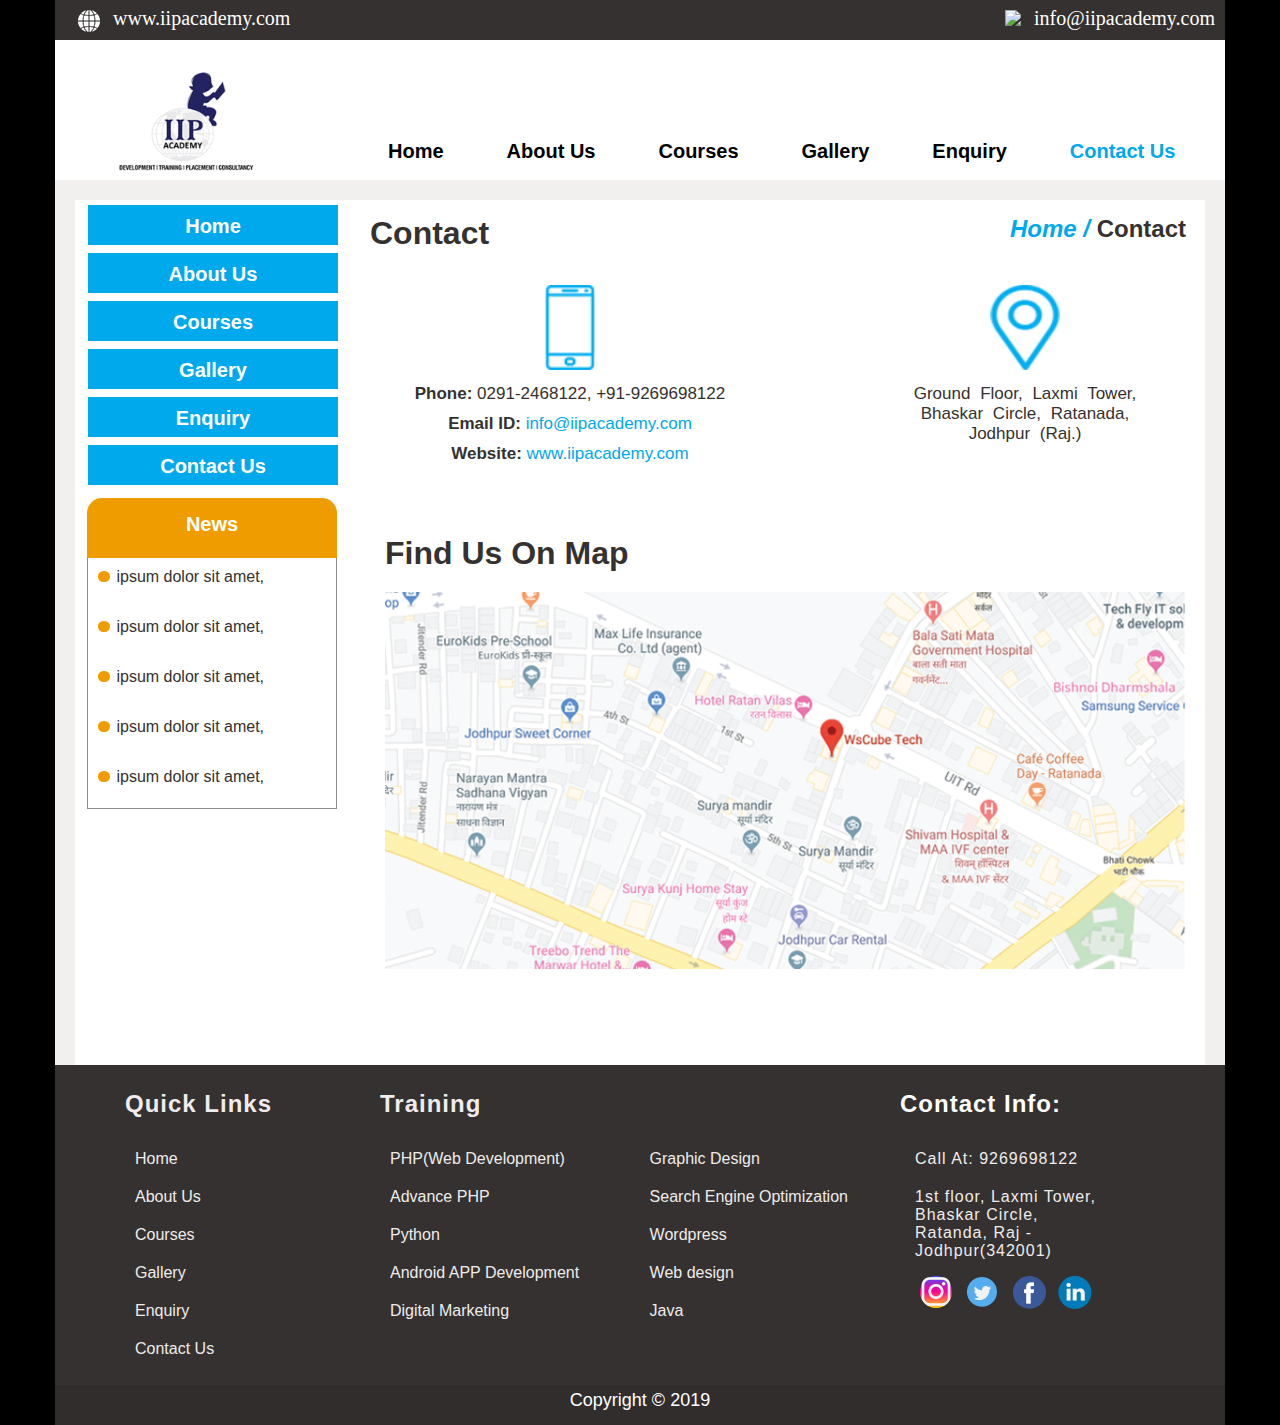
==== contact.html @ 4272dba9 "Add existing project files to Git" ====
<!DOCTYPE html>
 <html>
 <head>
 	<title>IIP</title>
 	<link rel="stylesheet" type="text/css" href="css/style.css"/>
 </head>
 <body>
 	<div class="main">
 		<header>
	 		<div class="top-contact">
	 			<div class="left-cont">
		 			<img src="images/web.png" class="top-left-img" />
		 			<div class="top-left-iip" ><a href="http://www.iipacademy.com" title="www.iipacademy.com">www.iipacademy.com</a></div>
	 			</div>
	 			<div class="right-cont">
	 				<img src="images/info.png" class="top-right-img"/>
	 				<div class="top-right-info"><a href="mailto:info@iipacademy.com" title="info@iipacademy.com">info@iipacademy.com</a></div>
	 			</div>
	 		</div>
	 		<div class="menu-container">
	 			<a href="index.html"><img src="images/logo.png" class="logo"></a>
	 			<div class="menu-bar">
	 				<div class="menu-items"><a href="index.html">Home</a></div>
	 				<div class="menu-items"><a href="about.html">About Us</a></div>
	 				<div class="menu-items"><a href="course.html">Courses</a></div>
	 				<div class="menu-items"><a href="gallery.html">Gallery</a></div>
	 				<div class="menu-items"><a href="enquiry.html">Enquiry</a></div>
	 				<div class="active-menu-item"><a href="contact.html">Contact Us</a></div>
	 			</div>
	 		</div>
	 	</header>
 		<!-- middle portion with  links, new , banner and course starts here -->
 		<div class="middle-container">
 			<!-- left part of the middle portion starts here -->
 			<div class="middle-left">
 				<div class="menu-item-left"><a href="index.html">Home</a></div>
 				<div class="menu-item-left"><a href="about.html">About Us</a></div>
 				<div class="menu-item-left"><a href="course.html">Courses</a></div>
 				<div class="menu-item-left"><a href="gallery.html">Gallery</a></div>
 				<div class="menu-item-left"><a href="enquiry.html">Enquiry</a></div>
 				<div class="menu-item-left"><a href="contact.html">Contact Us</a></div>
 					<div class="middle-left-buttom">
 						<div class="middle-left-buttom-news">
 								News
 						</div>
 						<ul class="news-list">
	 						<li><img src="images/dot.jpg"> ipsum dolor sit amet, </li>
 							<li><img src="images/dot.jpg"> ipsum dolor sit amet, </li>
 							<li><img src="images/dot.jpg"> ipsum dolor sit amet, </li>
 							<li><img src="images/dot.jpg"> ipsum dolor sit amet, </li>
 							<li><img src="images/dot.jpg"> ipsum dolor sit amet, </li>
 						</ul>
 					</div>
 			</div>
 			<!-- left part of the middle portion ends here -->
 			<!-- right part of the middle portion starts here -->
 			<div class="middle-right">
 					
 						<div class="page-status">
 								<h1>Contact</h1>
								<h2><i onclick='window.location.href = "index.html" '> Home /</i> Contact</h2>
 						</div>
 						<div class="contact-content">
 								<div class="contact-row">
 									<div class="contact-row-left">
 										<img src="images/phone.png">
 										<p><b>Phone:</b>  0291-2468122, +91-9269698122</p>
 										<p> <b>Email ID:</b>  
 											<a href="http://www.iipacademy.com/" target="blank"><font style="color:#00a8ec; cursor: pointer;">info@iipacademy.com </font></a>
 										</p>
 										<p> <b>Website:</b>   
 											<a href="http://www.iipacademy.com" target="blank"><font style="color:#00a8ec; cursor: pointer;" >www.iipacademy.com </font></a>
 										</p>
 									</div>
									<div class="contact-row-right">
 										<img src="images/address-pin.png">
 										<p>
 											Ground Floor, Laxmi Tower, Bhaskar Circle, Ratanada, Jodhpur (Raj.)
 										</p>
 									</div>
 
 								</div>
 								<h1 style="color: #343130;">Find Us On Map</h1>
 								<div class="contact-map">
 									<img src="images/map.png"/>
 								</div>

 						</div>
 			</div>
 			<!-- right part of the middle portion starts here -->
 			<div class="clear"></div>
 		</div>
 			<!-- middle portion with  links, new , banner and course ends here -->
 			
 		<div class="footer">
 			<div class="footer-top-container">
 				<div class="quick-links-container">
 					<h2>Quick Links</h2>
 					<ul> 						
 						<li><a href="index.html" title="Home">Home</a></li>
 						<li><a href="about.html" title="About Us">About Us</a></li>
 						<li><a href="course.html" title="Courses">Courses</a></li>
 						<li><a href="gallery.html" title="Gallery">Gallery</a></li>
 						<li><a href="enquiry.html" title="Enquiry">Enquiry</a></li>
 						<li><a href="contact.html" title="Contact Us">Contact Us</a></li>
 					</ul>
 				</div>
 				<div class="footer-train-container">
 					<h2>Training</h2>
 					<div class="train-cont">
 						<ul> 						
	 						<li><a href="#" title="PHP(Web Development)">PHP(Web Development)</a></li>
	 						<li><a href="#" title="Advance PHP">Advance PHP</a></li>
	 						<li><a href="#" title="Python">Python</a></li>
	 						<li><a href="#" title="Android APP Development">Android APP Development</a></li>
	 						<li><a href="#" title="Digital Marketing">Digital Marketing</a></li>
	 						
 						</ul>
 					</div>
 					<div class="train-cont">
 						<ul> 						
	 						<li><a href="#" title="Graphic Design">Graphic Design</a></li>
	 						<li><a href="#" title="Search Engine Optimization">Search Engine Optimization</a></li>
	 						<li><a href="#" title="Wordpress">Wordpress</a></li>
	 						<li><a href="#" title="Web design">Web design</a></li>
	 						<li><a href="#" title="Java">Java</a></li>
	 						
 						</ul>
 					</div>
 				</div>	
 				<div class="footer-contact-container">
 					<h2>Contact Info:</h2>
 					<ul id="cont-details">
 						<li>Call At: 9269698122</li>
 						<li>1st floor, Laxmi Tower, Bhaskar Circle, Ratanda, Raj - Jodhpur(342001)</li>
 					</ul>
 					<ul id="social-links">
 						<li><a href="https://www.instagram.com/wscubetechindia"><img src="images/instagram.png"></a></li>
 						<li><a href="https://twitter.com/wscube"><img src="images/twitter.png"></a></li>
 						<li><a href="https://www.facebook.com/wscubetech.india"><img src="images/facebook.png"></a></li>
 						<li><a href="https://www.linkedin.com/company/wscube-tech"><img src="images/linked-in.png"></a></li>
 					</ul>
 				</div>
 			</div>
 			<div class="copy-right">
 				Copyright &copy; 2019
 			</div>
 		</div>
 	</div>
 </body>
 </html>
---- css/style.css ----
*{
 	margin: 0px;
 	padding: 0px;

 }
 body{
 	background: #000000;
 	font-family: arial;
 }
 a{
 	color: black;
 	text-decoration: none;
 }
 .main{
 	margin: auto;
 	width: 1170px;
 	background: #f1f0ef;
 }
 .top-contact{
 	width: 100%;
 	height: 40px;
 	background: #343130;
 }
 .top-contact a{
 	color: white;
 }
 .left-cont{ 
 	float: left;
 }
 .top-left-img{
 	float: left;
 	margin-top: 10px;
 	margin-left: 23px;
 	margin-right: 13px;
 }
 .top-left-iip{
 	float: right;
 	margin-top: 7px;
 	font-family: verdana;
 	color: #ffffff;
 	font-size: 20px;
 }
 .right-cont{
 	float: right;
 }
.top-right-img{
	margin-top: 10px;
	margin-right: 13px;
	float: left;
}
.top-right-info{
	float: right;
	margin-top: 7px;
 	font-family: verdana;
 	color: #ffffff;
 	font-size: 20px;
 	margin-right: 10px;
}
 .menu-container{
 	height: 140px;
 	width: 100%;
 	background: white;
 	
 }
 .logo{
 		float: left;
 		margin-top: 10px;
 		width: 165px;
 		margin-left: 50px;
 		cursor: pointer;
 }
 .menu-bar{
 	float: right;
 	height: 100%;
 	width: 900px;
 }
 .menu-items{
 	margin-top: 100px;
 	font-size: 20px;
 	margin-left: 63px;
 	font-weight: bold; 
 	font-family: arial;
 	float: left;
 	color: #343130;
 }
 .menu-items a:hover{
 	cursor: pointer;
 	border-bottom: 2px solid #00a8ec;
 	color: #00a8ec;
 }
 .active-menu-item a{
 	margin-top: 100px;
 	font-size: 20px;
 	margin-left: 63px;
 	font-weight: bold; 
 	font-family: arial;
 	float: left;
 	color: #00a8ec; 	
 }
.middle-container{
	width: 1130px;
	background: #f1f0ef;
	background-color: white;
	border: 20px #f1f0ef solid;
	border-bottom: none;
}
.clear{
	clear: both;
}
.middle-left{
	height: 750px;
	width: 260px;
	float: left;
	float: left;
}
.menu-item-left{
	margin-left: 10px;
	margin-top: 2px;
	height: auto;
	width: 250px;
	height: 40px;
	font-size: 20px;
	text-align: center;
	/*padding-top: 20px;*/
	font-family: arial;
	border: 3px white solid;
	background: #00a8ec;
	color: white;
	font-weight: bold;
}
.menu-item-left a{
	display: block;
	padding: 10px 60px;
	color: white;
}
.middle-left-buttom{
	margin-left: 12px;	
	border-radius: 15px 15px 0px 0px;
	margin-top: 2px;
	width: 250px;
	height: 360px;
	overflow: hidden;
	margin-top: 10px;
	background: white;

}
.middle-left-buttom-news{
	width: 100%;
	height: 45px;
	background: #ef9c00;
	color: white;
	font-family: arial;
	font-weight: bold;
	font-size: 20px;
	text-align: center;
	padding-top: 15px;
}
.news-list{
	border: 1px #908c89 solid;
	border-top: none;
}
.news-list li{
	width: 100%;
	margin-top:10px;
	margin-left: 10px; 
	height: 40px;
	font-family: arial;
	color: #343130;
}
.news-list li img{
	border-radius: 50px;
	margin-right: 2px;
}
.news-list li:first-child{
	margin-top:0px;
	padding-top: 10px;
}
.middle-right{
	float: right;
	min-height: 750px;
	width: 850px;
}
.banner-img{
	width: 830px;
	height: 440px;
	background: #f1f0ef;
	padding-bottom: 15px;
}
.course-conatiner{
	width: 99%;
	height: 270px;
	background: white;
	padding: 0px  10px 10px 0px;	


}
.course-text{
	margin-top: -5px;
	width: 170px;
	height: 50px;
	background: #f1f0ef;
	font-family: arial;
	font-weight: bolder;
	text-align: center;
	font-size: 30px;
	color: #00a8ec;
	
}
.course-box{
	margin-left: 10px;
}
.course-box-right{
		float: right;
		width: 50%;
		height: 100%;
}
.course-box-left{
	float: left;
	width: 47%;	
}
/*css for cousre title on the home 

#c-l stands for  course title or left side
#c-r stands for  course title or right side

*/

.icon{
	
	margin: 30px 0px 30px 0px;
}
.icon img{
	width: 34px;
	height: 34px;
	background: #e6611c;
	border-radius: 50%;
	float: left;
	margin-right: 20px;
}

.icon h3{
	margin-top: 8px;
	margin-left: 10px;
	font-family: arial;
	color: #e6611c;
	font-weight: normal;
}
.adv-php img{
	background-color: #5e5da4;
}
.adv-php h3{
	color: #5e5da4;
}
.py img{
	background-color: #7bb1e0;
}
.py h3{
	color: #7bb1e0;
}
.android img{
	 background-color: #89c222;
}
.android h3{
	color: #89c222;
}
.digi img{
	background-color: #5e5da4;
}
.digi h3{
	color: #5e5da4;
}
.graphics img{
	background-color: #d60726;
}
.graphics h3{
	color: #d60726;
}
.wordpress img{
	background-color: #e6611c;
}
.wordpress h3{
	color: #e6611c;
}
.seo img{
	background-color: #308a7c;
}
.seo h3{
	color: #308a7c;;
}
/*css for cousre title on the home */
/*CSS FOR how we work container*/
.work-container{
	height: 220px;
	margin:0px 30px 20px 30px;
	background-color: white;
}
.work-heading{
	padding: 20px 0px 15px 0px;
	text-align: center;
	font-family: arial;
	background: #f1f0ef;
	font-size: 30px;
	color: #00a8ec;
	font-weight: bold;
	word-spacing: 5px;
}
.how-title{
	width: 1134px;
	height: 50px;
	text-align: center;
	font-family: arial;
	background: #f1f0ef;
	font-size: 30px;
	color: #00a8ec;
	font-weight: bold;
	word-spacing: 5px;

}

.how-img-box{
	margin-left: 10px;
	height: 220px;
	width: 270px;
	float: left;
	color: white;
	font-family: arial;
	font-size: 25px;
	font-weight: bolder;
	text-align: center;
	text-shadow: 0px 0px 5px black;
}
.box-first
{
	margin-left: 0px;
}
.how-img1{
	height: 220px;
	width: 270px;
	background: url('../images/how/how-we-work1.png') no-repeat;
	background-size: 168px 150px;
	background-position: center bottom;
}
.how-img1-color{
	width: 100%;
	height: 150px;
	background: rgba(188,72,109,0.8);
	padding-top: 70px;
}
.how-img2{
	height: 220px;
	width: 270px;
	background: url('../images/how/how-we-work2.png') no-repeat;
	background-size: 168px 150px;
	background-position: center bottom;	
}
.how-img2-color{
	width: 100%;
	height: 150px;
	padding-top: 70px;
	background: rgba(233,79,113,0.8);
}
.how-img3{
	height: 220px;
	width: 270px;
	background: url('../images/how/how-we-work3.png') no-repeat;
	background-size: 168px 150px;
	background-position: center bottom;

}
.how-img3-color{
	width: 100%;
	height: 150px;
	padding-top: 70px;
	background: rgba(237,136,56,0.8);
}
.how-img4{
	height: 220px;
	width: 270px;
	background: url('../images/how/how-we-work4.png') no-repeat;
	background-size: 168px 150px;
	background-position: center bottom;
}
.how-img4-color{
	width: 100%;
	height: 150px;
	padding-top: 70px;
	background: rgba(244,183,65,0.8);
}
/*CSS FOR how we work container*/
/*footer css starts here*/
.footer{
	width: 1170px;
	height: 360px;
	
}

.footer-top-container{
	height: 295px;
	width: 1170px;
	background: #343130;
	padding-top: 25px;
}
.quick-links-container{
	height: 100%;
	width: 225px;	
	padding-left: 70px;
	float: left;
}
.quick-links-container h2{
	letter-spacing: 1px;
	color: #efeceb;
	font-family: arial;
	height: 40px;
	
} 
.quick-links-container ul li{
	margin-top: 20px;
	list-style: none;
	color: #efeceb;
	font-family: arial;
	margin-left: 10px;

}
.footer ul li a{
	color: #efeceb;
}
.quick-links-container ul li:hover{
	transition: 0.5s;
 	color: #00a8ec;
}
.footer-train-container{
	width: 520px;
	height: 100%;
	float: left;
	margin-left: 30px;	
}
.footer-train-container h2{
	letter-spacing: 1px;
	color: #efeceb;
	font-family: arial;
	height: 40px;
	
}
.train-cont{
	margin-left: 10px;
	width: 48%;
	height: 100%;
	float: left;
}
.train-cont ul li{
	margin-top: 20px;
	width: 225px;
	list-style: none;
	color:  white;
	font-family: arial;
	float: left;
}
.train-cont ul li:hover{
 	color: #00a8ec;	
}
.train-cont-right{
	width: 50%;
	height: 100%;
	float: left;
}
.train-cont-right ul[id="2nd"] li{
	margin-top: 20px;
	width: 225px;
	list-style: none;
	color:  white;
	font-family: arial;
	float: left;

}
.train-cont-right ul[id="2nd"] li:hover{
	transition: 0.5s;
 	color: #00a8ec;	
}
.footer-contact-container{
	width: 320px;
	height: 100%;
	float: left;
}
.footer-contact-container h2{ 
	letter-spacing: 1px;
	color: #ffffff;
	font-family: arial;
	height: 40px;
	
}
.footer-contact-container ul{
	margin-left: 15px;
}
.footer-contact-container ul[id="cont-details"] li{
	list-style: none;
	letter-spacing: 1px;
	color: #efeceb;
	width: 200px;
	margin-top: 20px;
	font-family: arial;
	
}
/*.footer-contact-container ul[id="cont-details"] li:nth-child(1){
	height: 40px;
}*/
#social-links{
	margin-top: 15px;
}
#social-links li{
	display: inline;
	margin: 4px;
}
.copy-right{
	height: 35px;
	width: 1170px;
	background: #302d2c;
	color: white;
	font-family: arial;
	font-size:18px;
	padding-top: 5px;
	text-align: center;
}
.page-status{
	width: 96%;
	height: 30px;
	background: white;
	padding: 15px;
	margin-bottom: 15px;
}
.page-status h1{
	width: 300px;
	height: 30px;
	float: left;
	color: #343130;
	
}
.page-status h2{
	float: right;
	height: 30px;
	color: #343130;
	
}
.page-status h2 i{
	color: #00a8ec;
	cursor: pointer;
}
.about-content p{
	margin-top: 22px;
	font-size: 18px;
	word-spacing: 2px;
}
.course-content{
	padding: 10px 30px 0px 30px; 
}
.gallery-content{
	padding: 10px 30px 0px 30px; 
}
.row1{
	width: 800px;
	height: 250px;

}
/*For  PHP*/
.course-1{
	width: 210px;
	height: 230px;
	float: left;
	border-radius: 10px;
	overflow: hidden;
	margin-left:30px;
}
.course-1-icon{
	width: 210px;
	height: 140px;
	background: #e6611c; 
	padding-top: 20px;
}
.icon-1{
	width: 87px;
	height: 80px;
	border: 10px solid white;
	border-radius: 50%; 
	margin: auto;
	padding-left: 20px;
	padding-top: 20px;
}
.c-1{
	padding: 5px 0px 5px 0px;
	background: white;
	height: 50px;
	width: 208px;
	color:  #e6611c;
	font-size: 22px;
	text-align: center;
	border:1px #e6611c solid;
	border-radius: 0px 0px 5px 5px;
}
/*For  python*/
.course-2{
	width: 210px;
	height: 230px;
	float: left;	
	border-radius: 10px;
	overflow: hidden;
	margin-left:60px;
}
.course-2-icon{
	width: 210px;
	height: 140px;
	background: #7bb1e0; 
	padding-top: 20px;
}
.icon-2{
	width: 87px;
	height: 80px;
	border: 10px solid white;
	border-radius: 50%; 
	margin: auto;
	padding-left: 15px;
	padding-top: 20px;
}
.c-2{
	padding: 15px 0px 5px 0px;
	background: white;
	height: 40px;
	width: 208px;
	color:  #7bb1e0;
	font-size: 22px;
	text-align: center;
	border:1px #7bb1e0 solid;
	border-radius: 0px 0px 5px 5px;
}
/*For  Advance PHP*/
.course-3{
	width: 210px;
	height: 230px;
	float: left;	
	border-radius: 10px;
	overflow: hidden;
	margin-left:60px;
}
.course-3-icon{
	width: 210px;
	height: 140px;
	background: #5e5da4; 
	padding-top: 20px;
}
.icon-3{
	width: 87px;
	height: 80px;
	border: 10px solid white;
	border-radius: 50%; 
	margin: auto;
	padding-left: 15px;
	padding-top: 20px;
}
.c-3{
	padding: 15px 0px 5px 0px;
	background: white;
	height: 40px;
	width: 208px;
	color:  #5e5da4;
	font-size: 22px;
	text-align: center;
	border:1px #5e5da4 solid;
	border-radius: 0px 0px 5px 5px;
}
/*for seo*/
.course-4{
	width: 210px;
	height: 230px;
	float: left;
	border-radius: 10px;
	overflow: hidden;
	margin-left:30px;
}
.course-4-icon{
	width: 210px;
	height: 140px;
	background: #308a7c;; 
	padding-top: 20px;
}
.icon-4{
	width: 87px;
	height: 90px;
	border: 10px solid white;
	border-radius: 50%; 
	margin: auto;
	padding-left: 20px;
	padding-top: 10px;
}
.c-4{
	padding: 5px 0px 5px 0px;
	background: white;
	height: 50px;
	width: 208px;
	color:  #308a7c;
	font-size: 22px;
	text-align: center;
	border:1px #308a7c solid;
	border-radius: 0px 0px 5px 5px;
}
.course-5{
	width: 210px;
	height: 230px;
	float: left;
	border-radius: 10px;
	overflow: hidden;
	margin-left:60px;
}
.course-5-icon{
	width: 210px;
	height: 140px;
	background: #89c222;; 
	padding-top: 20px;
}
.icon-5{
	width: 87px;
	height: 90px;
	border: 10px solid white;
	border-radius: 50%; 
	margin: auto;
	padding-left: 20px;
	padding-top: 10px;
}
.c-5{
	padding: 5px 0px 5px 0px;
	background: white;
	height: 50px;
	width: 208px;
	color:  #89c222;
	font-size: 22px;
	text-align: center;
	border:1px #89c222 solid;
	border-radius: 0px 0px 5px 5px;
}
/*graphic*/
.course-6{
	width: 210px;
	height: 230px;
	float: left;
	border-radius: 10px;
	overflow: hidden;
	margin-left:60px;
}
.course-6-icon{
	width: 210px;
	height: 140px;
	background: #d60726;; 
	padding-top: 20px;
}
.icon-6{
	width: 87px;
	height: 90px;
	border: 10px solid white;
	border-radius: 50%; 
	margin: auto;
	padding-left: 20px;
	padding-top: 10px;
}
.c-6{
	padding: 4px 0px 5px 0px;
	background: white;
	height: 52px;
	width: 208px;
	color:  #d60726;
	font-size: 24px;
	text-align: center;
	border:1px #d60726 solid;
	border-radius: 0px 0px 5px 5px;
}
/*digital*/
.course-7{
	width: 210px;
	height: 230px;
	float: left;
	border-radius: 10px;
	overflow: hidden;
	margin-left:30px;
}
.course-7-icon{
	width: 210px;
	height: 140px;
	background: #5e5da4;; 
	padding-top: 20px;
}
.icon-7{
	width: 83px;
	height: 80px;
	border: 10px solid white;
	border-radius: 50%; 
	margin: auto;
	padding-left: 25px;
	padding-top: 20px;
}
.c-7{
	padding: 10px 0px 5px 0px;
	background: white;
	height: 50px;
	width: 208px;
	color:  #5e5da4;
	font-size: 23px;
	text-align: center;
	border:1px #5e5da4 solid;
	border-radius: 0px 0px 5px 5px;
}
/*wordpress*/
.course-8{
	width: 210px;
	height: 230px;
	float: left;
	border-radius: 10px;
	overflow: hidden;
	margin-left:60px;
}
.course-8-icon{
	width: 210px;
	height: 140px;
	background: #e6611c;; 
	padding-top: 20px;
}
.icon-8{
	width: 87px;
	height: 85px;
	border: 10px solid white;
	border-radius: 50%; 
	margin: auto;
	padding-left: 12px;
	padding-top: 15px;
}
.c-8{
	padding: 13px 0px 3px 0px;
	background: white;
	height: 50px;
	width: 208px;
	color:  #e6611c;
	font-size: 23px;
	text-align: center;
	border:1px #e6611c solid;
	border-radius: 0px 0px 5px 5px;
}
/*java*/
.course-9{
	width: 210px;
	height: 230px;
	float: left;
	border-radius: 10px;
	overflow: hidden;
	margin-left:60px;
}
.course-9-icon{
	width: 210px;
	height: 140px;
	background:darkgreen; 
	padding-top: 20px;
}
.icon-9{
	width: 87px;
	height: 90px;
	border: 10px solid white;
	border-radius: 50%; 
	margin: auto;
	padding-left: 20px;
	padding-top: 10px;
}
.c-9{
	padding: 13px 0px 3px 0px;
	background: white;
	height: 50px;
	width: 208px;
	color: darkgreen;
	font-size: 24px;
	text-align: center;
	border:1px darkgreen solid;
	border-radius: 0px 0px 5px 5px;
}
.contact-content{
	padding: 10px 30px 0px 30px; 
	height: 750px;
	margin-bottom: 30px;
	width: 800px;
	
}
.contact-row{
	width: 750px;
	padding: 0px 25px 0px 25px;
	height: 250px;
}
.contact-row-left{
	width: 320px;
	height: 250px;
	float: left;
	text-align: center;
	color: #343130;
}
.contact-row-left p{
	margin-top: 10px;
	font-size: 17px;
}
.contact-row-left img{
	width: 50px;
	
}
.contact-row-right{
	margin-left: 100px;
	width: 270px;
	height: 250px;
	float: right;
	text-align: center;
	color: #343130;
}
.contact-row-right p{
	margin-top: 10px;
	font-size: 17px;
	word-spacing: 5px;
}
.contact-row-right img{
	width: 70px;
	height: 85px;
	
}
.contact-map img{
	margin-top: 20px;
	width: 800px;
}
.galleryimgdiv
{
	width:225px;
	height: 220px;
	margin-right:35px;
	margin-bottom:50px;
	float:left;
	border-radius: 5px;
	overflow: hidden;
}
.galleryimgdiv img{
	
	margin-bottom: 0px;
}
.gallery-img-title{
	width: inherit;
	text-align: center;
	color: #ffffff;
	font-family: arial;
	font-size: 18px;
	border-radius: 0px 0px 5px 5px;
	background:#343130;
	padding: 12px 0px 12px 0px; 
}
.formrow
{
	margin-bottom:20px;
	width: 500px;
	margin-left: 20px;
	margin-top: 30px;
	
}
.formlable
{
	float:left;
	width:100px;
	font-family:Arial, Helvetica, sans-serif;
	font-size:16px;
	font-weight: bold;
}
.inputbox
{
	width:200px;
	height:30px;
	color:#5b5b5b;
	font-weight: 16px;
	padding-left: 5px;
	font-family: verdana;

	
}
.inputform
{
	font-size:12px;
	color:#5b5b5b;
}
.textarea
{
	width:200px;
	height:100px;
	color:#5b5b5b;
	font-weight: 16px;
	padding-left: 5px;
	font-family: verdana;
	
}

.button
{
	background:#09F;
	border:none;
	color:#FFF;
	padding:10px 20px;
	font-family:Arial, Helvetica, sans-serif;
	font-size:14px;
	font-weight:bold;
	border-radius:10px;
	margin:0px auto;
	cursor:pointer;
}
.enq-height{
	height: 815px;
}
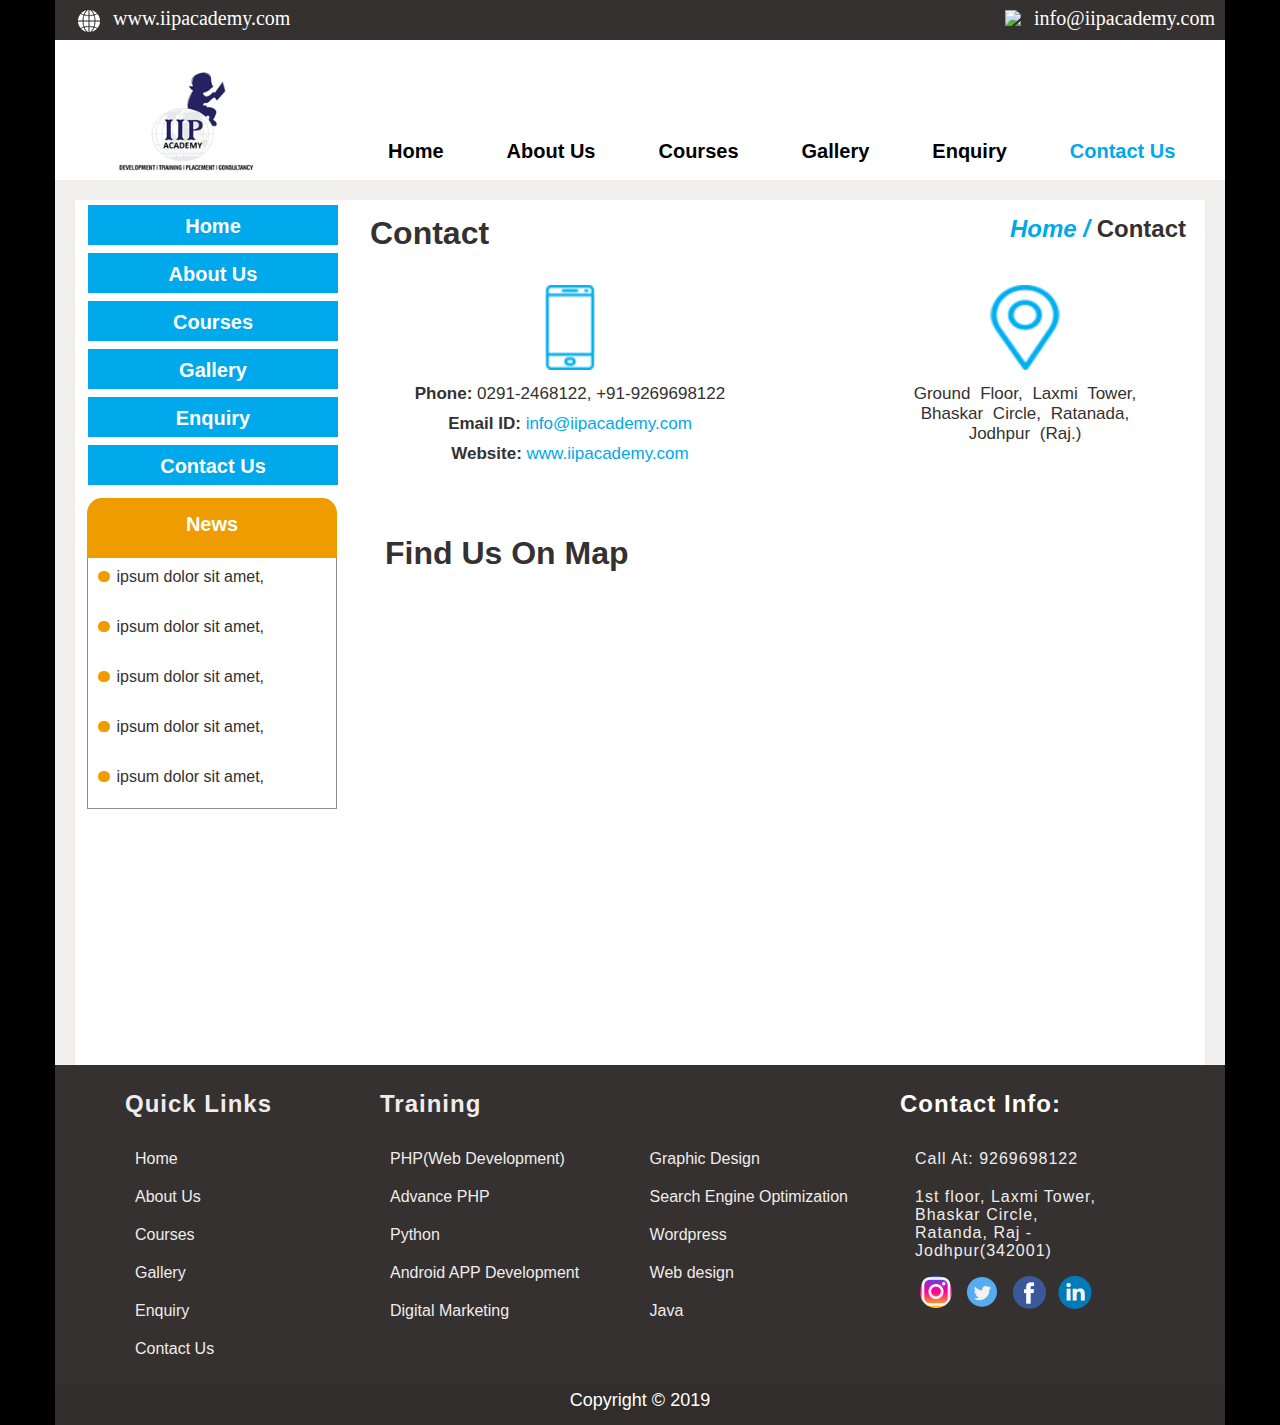
==== commit 0ae35e6d: "new update" ====
--- a/contact.html
+++ b/contact.html
@@ -82,7 +82,7 @@
  								</div>
  								<h1 style="color: #343130;">Find Us On Map</h1>
  								<div class="contact-map">
- 									<img src="images/map.png"/>
+ 									<iframe class="map" src="https://www.google.com/maps/embed?pb=!1m18!1m12!1m3!1d3558.510302843174!2d75.78729587549737!3d26.912433060625456!2m3!1f0!2f0!3f0!3m2!1i1024!2i768!4f13.1!3m3!1m2!1s0x396db3045c85e03b%3A0x2874a06db32b54f3!2sJaipur%2C%20Rajasthan%2C%20India!5e0!3m2!1sen!2sus!4v1712652945766!5m2!1sen!2sus" frameborder="0"></iframe>
  								</div>
 
  						</div>
--- a/css/style.css
+++ b/css/style.css
@@ -919,9 +919,10 @@
 	height: 85px;
 	
 }
-.contact-map img{
+.map{
 	margin-top: 20px;
 	width: 800px;
+	height: 400px;
 }
 .galleryimgdiv
 {
